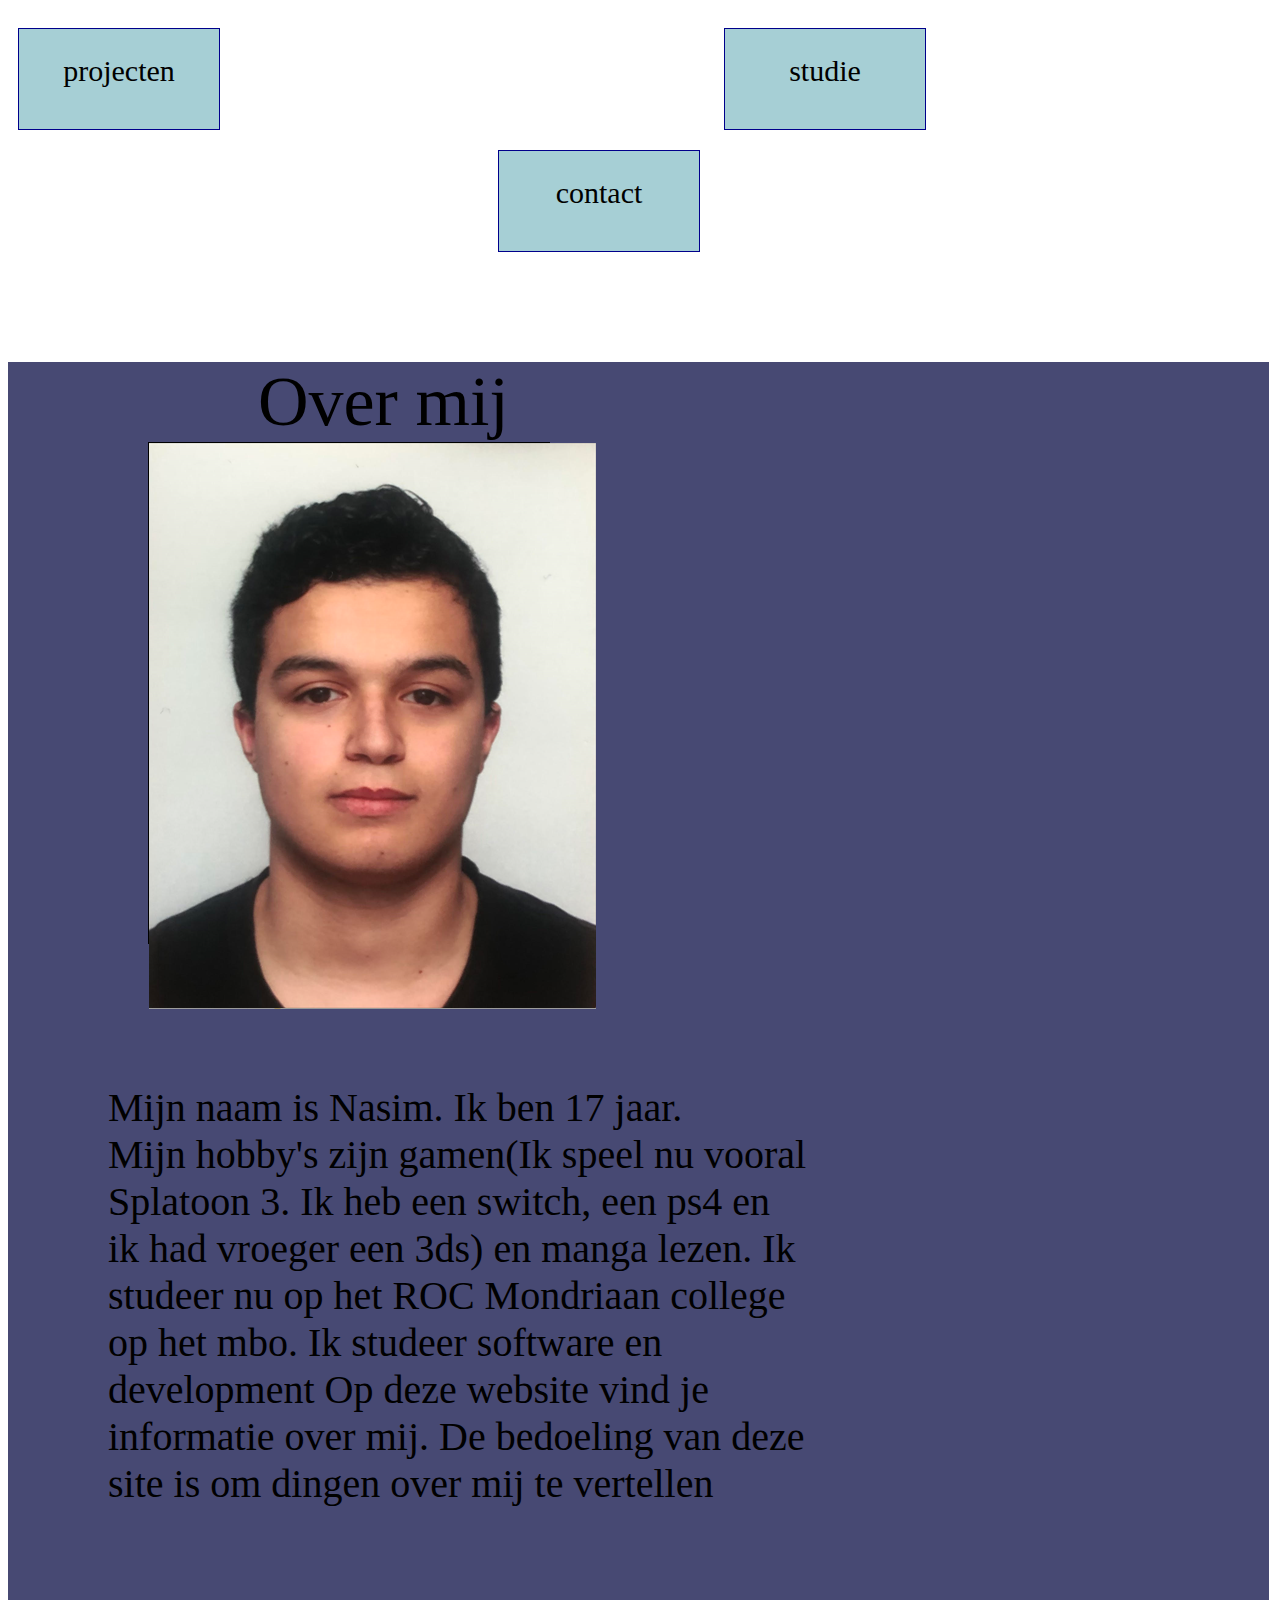
==== index.html @ b22b1f70 "Initial commit" ====
<!DOCTYPE html>
<html lang="en">
<head>
    <meta charset="UTF-8">
    <meta http-equiv="X-UA-Compatible" content="IE=edge">
    <meta name="viewport" content="width=device-width, initial-scale=1.0">
    <title>Document</title>
    <link rel="stylesheet" href="/css/style.css">
</head>
<body>

    <nav>
    <div class="button1"> projecten</div>
    <div class="button2">studie</div>
    <div class="button3">contact</div>
    </nav>    
    <main>
    <header>Over mij</header>

    <article class="img-placeholder">
 <img src="/img/Schermafbeelding 2022-11-17 125401.png" alt="pasfoto">
    </article>

    <article>
        <p>
            Mijn naam is Nasim. Ik ben 17 jaar. <br>

Mijn hobby's zijn gamen(Ik speel nu vooral Splatoon 3. Ik heb een switch, een ps4 en ik had vroeger een 3ds) en manga lezen.
 Ik studeer nu op het ROC Mondriaan college op het mbo. Ik studeer software en development
Op deze website vind je informatie over mij. De bedoeling van deze site is om dingen over mij te vertellen

        </p>
    </article>
    </main>





</body>
</html>
---- css/style.css ----
.button1 {
    border: solid 1px darkblue ;
    height: 75px;
    width: 200px;
    display: inline-block;
    text-align: center;
    padding-top: 25px;
    font-size: 30px;
    margin-top: 20px;
    margin-left: 10px;
    background-color: #A6CFD5;
}

.button2 {
    border: solid 1px darkblue ;
    height: 75px;
    width: 200px;
    display: inline-block;
    text-align: center;
    padding-top: 25px;
    font-size: 30px;
    margin-left: 500px;
    margin-top: 20px;
    background-color: #A6CFD5;
}
.button3 {
    border: solid 1px darkblue ;
    height: 75px;
    width: 200px;
    display: inline-block;
    text-align: center;
    padding-top: 25px;
    font-size: 30px;
    margin-left: 490px;
    margin-top: 20px;
    background-color: #A6CFD5;
}

main {
    margin-top: 110px;
    clear: both;
background-color: #474973;
margin-right: 3px;
}
header {
    font-size: 70px;
    margin-left: 250px;
}

.img-placeholder {
    height: 500px;
    width: 400px;
    border: solid black 1px;
    margin-left: 140px;
    float: left;
}

article {
    width: 700px;
    display: inline-block;
    margin-left: 100px;
    margin-right: 100px;
    height: 400;
    margin-bottom: 100px;
}

p {

font-size: 40px;

}
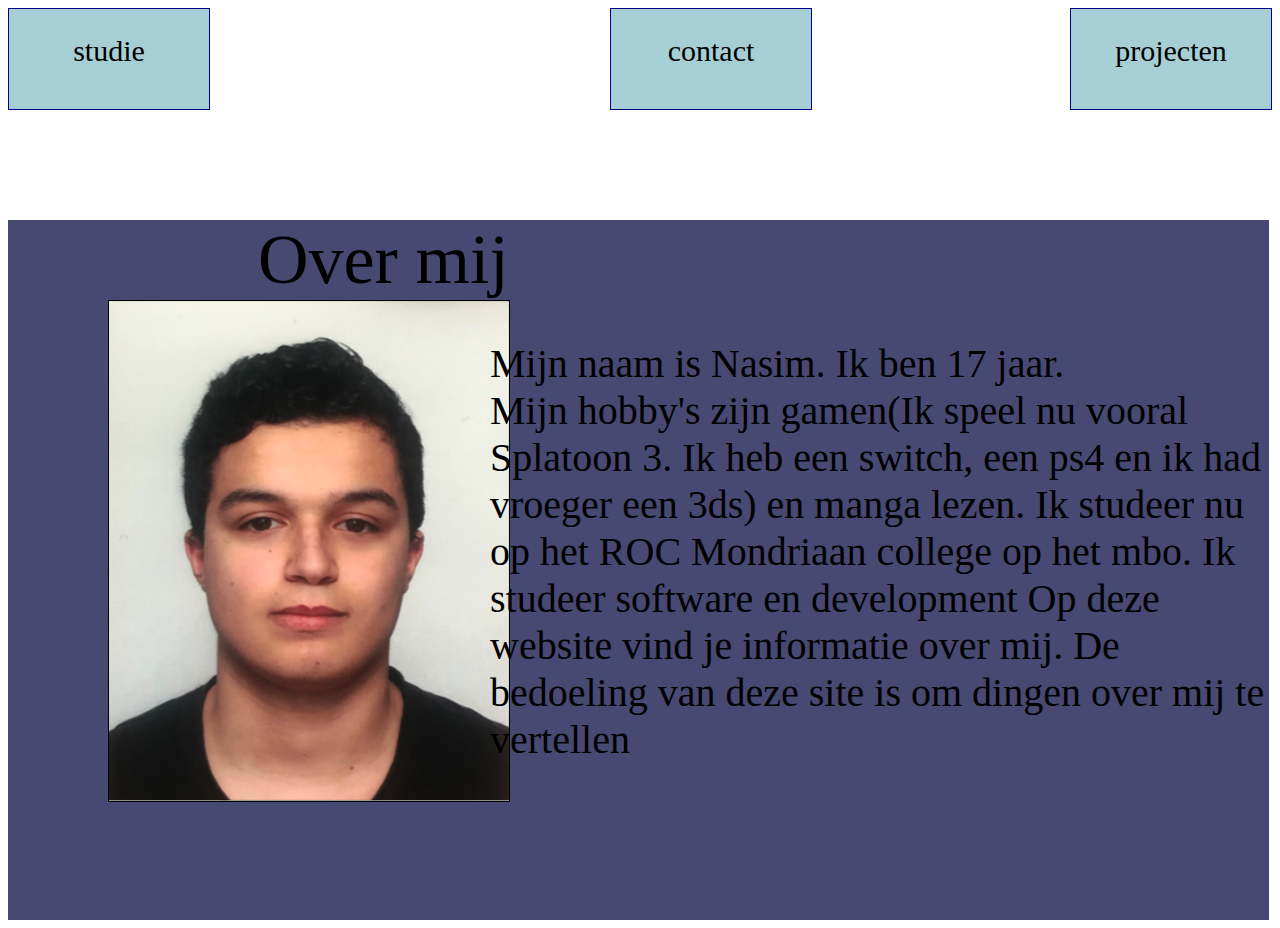
==== commit 7862623f: "project klaar" ====
--- a/index.html
+++ b/index.html
@@ -9,7 +9,8 @@
 </head>
 <body>
 
-    <nav>
+
+    <nav class="buttonWrapper">
     <div class="button1"> projecten</div>
     <div class="button2">studie</div>
     <div class="button3">contact</div>
@@ -19,18 +20,16 @@
 
     <article class="img-placeholder">
  <img src="/img/Schermafbeelding 2022-11-17 125401.png" alt="pasfoto">
+
+ <p class="text">
+    Mijn naam is Nasim. Ik ben 17 jaar. <br>
+
+Mijn hobby's zijn gamen(Ik speel nu vooral Splatoon 3. Ik heb een switch, een ps4 en ik had vroeger een 3ds) en manga lezen.
+Ik studeer nu op het ROC Mondriaan college op het mbo. Ik studeer software en development
+Op deze website vind je informatie over mij. De bedoeling van deze site is om dingen over mij te vertellen
+</p>
     </article>
 
-    <article>
-        <p>
-            Mijn naam is Nasim. Ik ben 17 jaar. <br>
-
-Mijn hobby's zijn gamen(Ik speel nu vooral Splatoon 3. Ik heb een switch, een ps4 en ik had vroeger een 3ds) en manga lezen.
- Ik studeer nu op het ROC Mondriaan college op het mbo. Ik studeer software en development
-Op deze website vind je informatie over mij. De bedoeling van deze site is om dingen over mij te vertellen
-
-        </p>
-    </article>
     </main>
 
 
--- a/css/style.css
+++ b/css/style.css
@@ -2,12 +2,10 @@
     border: solid 1px darkblue ;
     height: 75px;
     width: 200px;
-    display: inline-block;
     text-align: center;
     padding-top: 25px;
     font-size: 30px;
-    margin-top: 20px;
-    margin-left: 10px;
+    float: right;
     background-color: #A6CFD5;
 }
 
@@ -15,12 +13,10 @@
     border: solid 1px darkblue ;
     height: 75px;
     width: 200px;
-    display: inline-block;
     text-align: center;
     padding-top: 25px;
     font-size: 30px;
-    margin-left: 500px;
-    margin-top: 20px;
+    float: left;
     background-color: #A6CFD5;
 }
 .button3 {
@@ -31,8 +27,7 @@
     text-align: center;
     padding-top: 25px;
     font-size: 30px;
-    margin-left: 490px;
-    margin-top: 20px;
+    margin-left: 400px;
     background-color: #A6CFD5;
 }
 
@@ -41,20 +36,25 @@
     clear: both;
 background-color: #474973;
 margin-right: 3px;
+height: 700px;
 }
 header {
     font-size: 70px;
     margin-left: 250px;
 }
 
-.img-placeholder {
+img {
     height: 500px;
     width: 400px;
     border: solid black 1px;
-    margin-left: 140px;
     float: left;
 }
 
+.text {
+right: 10px;
+position: absolute;
+width: 780px;
+}
 article {
     width: 700px;
     display: inline-block;
@@ -67,5 +67,5 @@
 p {
 
 font-size: 40px;
-
+float: right;
 }
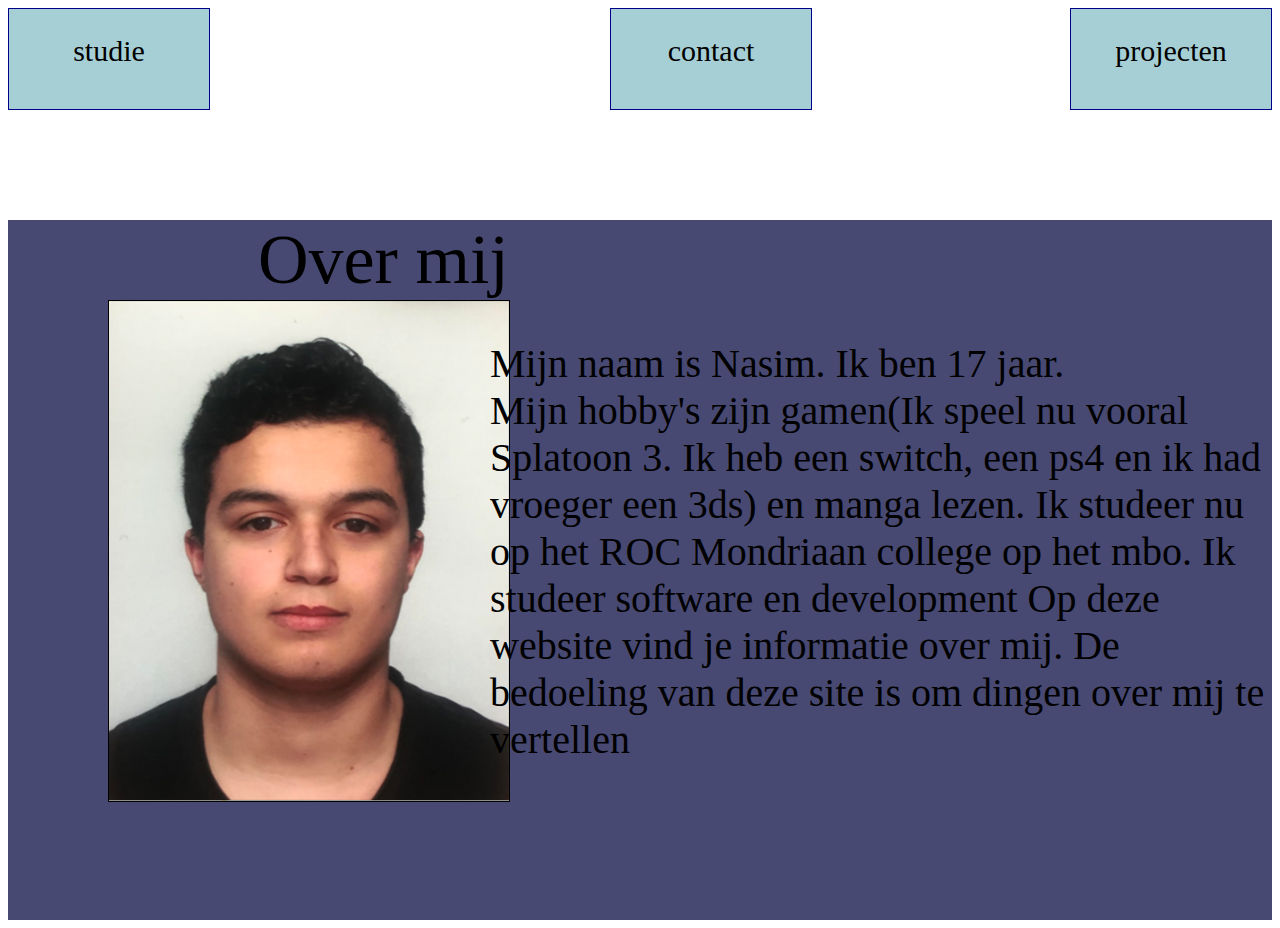
==== commit 85674da5: "Home pagina mobiele versie afgemaakt" ====
--- a/index.html
+++ b/index.html
@@ -14,10 +14,18 @@
     <div class="button1"> projecten</div>
     <div class="button2">studie</div>
     <div class="button3">contact</div>
-    </nav>    
+    </nav>  
+
+    <nav class="navigation">
+        <div class="block1">projecten</div>
+        <div class="block2">studie</div>
+        <div class="block3">contact</div>
+    </nav> 
+    
     <main>
+
     <header>Over mij</header>
-
+    <!-- <p class="name">nasim Saaïdi </p> -->
     <article class="img-placeholder">
  <img src="/img/Schermafbeelding 2022-11-17 125401.png" alt="pasfoto">
 
--- a/css/style.css
+++ b/css/style.css
@@ -1,71 +1,164 @@
-.button1 {
-    border: solid 1px darkblue ;
-    height: 75px;
-    width: 200px;
-    text-align: center;
-    padding-top: 25px;
-    font-size: 30px;
-    float: right;
-    background-color: #A6CFD5;
+@media screen and (min-width: 440px) {
+
+    header {
+        font-size: 70px;
+        margin-left: 250px;
+    }
+
+    .button1 {
+        border: solid 1px darkblue;
+        height: 75px;
+        width: 200px;
+        text-align: center;
+        padding-top: 25px;
+        font-size: 30px;
+        float: right;
+        background-color: #A6CFD5;
+    }
+
+    .button2 {
+        border: solid 1px darkblue;
+        height: 75px;
+        width: 200px;
+        text-align: center;
+        padding-top: 25px;
+        font-size: 30px;
+        float: left;
+        background-color: #A6CFD5;
+    }
+
+    .button3 {
+        border: solid 1px darkblue;
+        height: 75px;
+        width: 200px;
+        display: inline-block;
+        text-align: center;
+        padding-top: 25px;
+        font-size: 30px;
+        margin-left: 400px;
+        background-color: #A6CFD5;
+    }
+
+
+
+    main {
+        margin-top: 110px;
+        clear: both;
+        background-color: #474973;
+   
+        height: 700px;
+    }
+
+    .navigation {
+        display: none;
+    }
+
+    img {
+        height: 500px;
+        width: 400px;
+        border: solid black 1px;
+        float: left;
+    }
+
+    .text {
+        right: 10px;
+        position: absolute;
+        width: 780px;
+    }
+    
+    p {
+    
+        font-size: 40px;
+        float: right;
+    }
+    article {
+        width: 700px;
+        display: inline-block;
+        margin-left: 100px;
+        margin-right: 100px;
+        height: 400;
+        margin-bottom: 100px;
+    }
 }
 
-.button2 {
-    border: solid 1px darkblue ;
-    height: 75px;
-    width: 200px;
-    text-align: center;
-    padding-top: 25px;
-    font-size: 30px;
-    float: left;
-    background-color: #A6CFD5;
-}
-.button3 {
-    border: solid 1px darkblue ;
-    height: 75px;
-    width: 200px;
-    display: inline-block;
-    text-align: center;
-    padding-top: 25px;
-    font-size: 30px;
-    margin-left: 400px;
-    background-color: #A6CFD5;
-}
 
-main {
-    margin-top: 110px;
-    clear: both;
-background-color: #474973;
-margin-right: 3px;
-height: 700px;
-}
-header {
-    font-size: 70px;
-    margin-left: 250px;
-}
 
-img {
-    height: 500px;
-    width: 400px;
-    border: solid black 1px;
-    float: left;
-}
 
-.text {
-right: 10px;
-position: absolute;
-width: 780px;
-}
-article {
-    width: 700px;
-    display: inline-block;
-    margin-left: 100px;
-    margin-right: 100px;
-    height: 400;
-    margin-bottom: 100px;
-}
 
-p {
 
-font-size: 40px;
-float: right;
-}
+
+
+
+
+
+@media screen and (max-width: 440px) {
+
+    main {
+        height: 400px;
+    }
+    .buttonWrapper {
+    display: none;
+    }
+
+    .img-placeholder {
+        margin-left: 0px;
+
+    }
+    header {
+        font-size: 30px;
+        margin-left: 0px;
+    }
+
+    img {
+        height: 25%;
+        width: 25%;
+        margin-left: 0px;
+        margin-right: 100px;
+    }
+
+    /* .name {
+        margin-left: 0px;
+        margin-right: 210px;
+        font-size: 40px;
+    } */
+    .navigation {
+        display: grid;
+        grid-template-columns: 1fr 1fr 1fr;
+        width: 100%;
+        height: 30px;
+        color: black;
+        background-color: #474973;
+        border: darkblue;
+        text-align: center;
+    }
+    
+    .block1 {
+        border: solid black 1px;
+        margin-right: 0px;
+        width: 140px;
+        align-items: left;
+        display: inline-block;
+    }
+    .block2 {
+        border: solid black 1px;
+        margin-right: 0px;
+        width: 140px;
+        display: inline-block;
+    }
+    .block3 {
+        border: solid black 1px;
+        margin-right: 0px;
+        width: 140px;
+        display: inline-block;
+
+    }
+
+    .text {
+        font-size: 20px;
+        width: 240px;
+    }
+
+    body {
+        height: 600px;
+    }
+}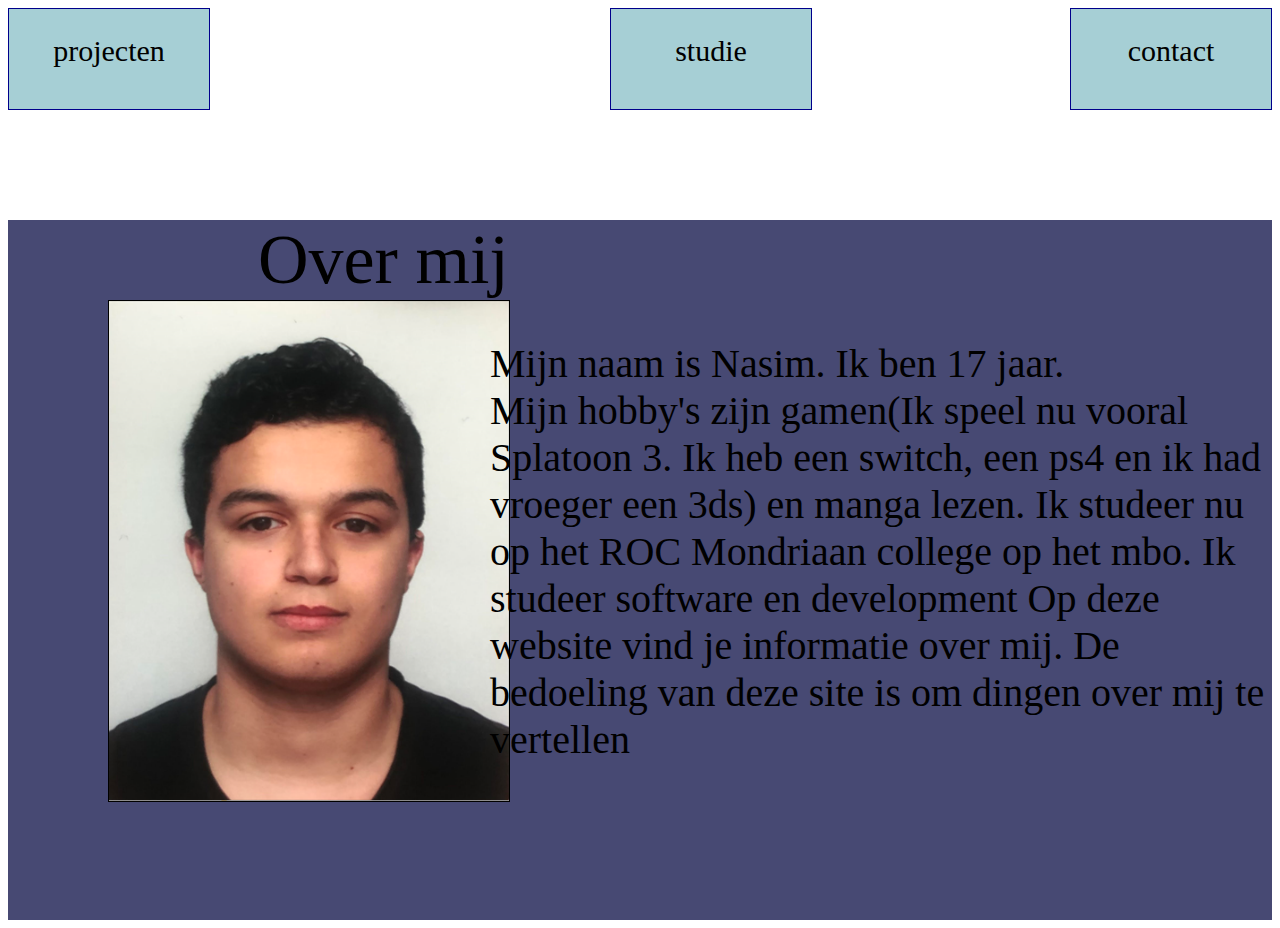
==== commit 2c39e9ec: "Website volledig responsive gemaakt" ====
--- a/index.html
+++ b/index.html
@@ -11,15 +11,15 @@
 
 
     <nav class="buttonWrapper">
-    <div class="button1"> projecten</div>
-    <div class="button2">studie</div>
-    <div class="button3">contact</div>
+        <div class="button1"> <a href="page4.html">contact</a></div> 
+        <div class="button2"> <a href="/page2.html">projecten</a></div>
+        <div class="button3"> <a href="/page3.html">studie</a></div>
     </nav>  
 
     <nav class="navigation">
-        <div class="block1">projecten</div>
-        <div class="block2">studie</div>
-        <div class="block3">contact</div>
+        <div class="block1"> <a href="/page2.html">Projecten</a> </div>
+            <div class="block2"> <a href="/page3.html">Studie</a></div>
+            <div class="block3"><a href="/page4.html">Contact</a></div>
     </nav> 
     
     <main>
--- a/css/style.css
+++ b/css/style.css
@@ -82,7 +82,31 @@
 }
 
 
+.button1 > a {
+    text-decoration: none;
+    color: black;
+}
+.button2 > a {
+    text-decoration: none;
+    color: black;
+}
+.button3 > a {
+    text-decoration: none;
+    color: black;
+}
 
+.block1 > a {
+    text-decoration: none;
+    color: black;
+}
+.block2 > a {
+    text-decoration: none;
+    color: black;
+}
+.block3 > a {
+    text-decoration: none;
+    color: black;
+}
 
 
 
@@ -159,6 +183,6 @@
     }
 
     body {
-        height: 600px;
+        height: 400px;
     }
 }